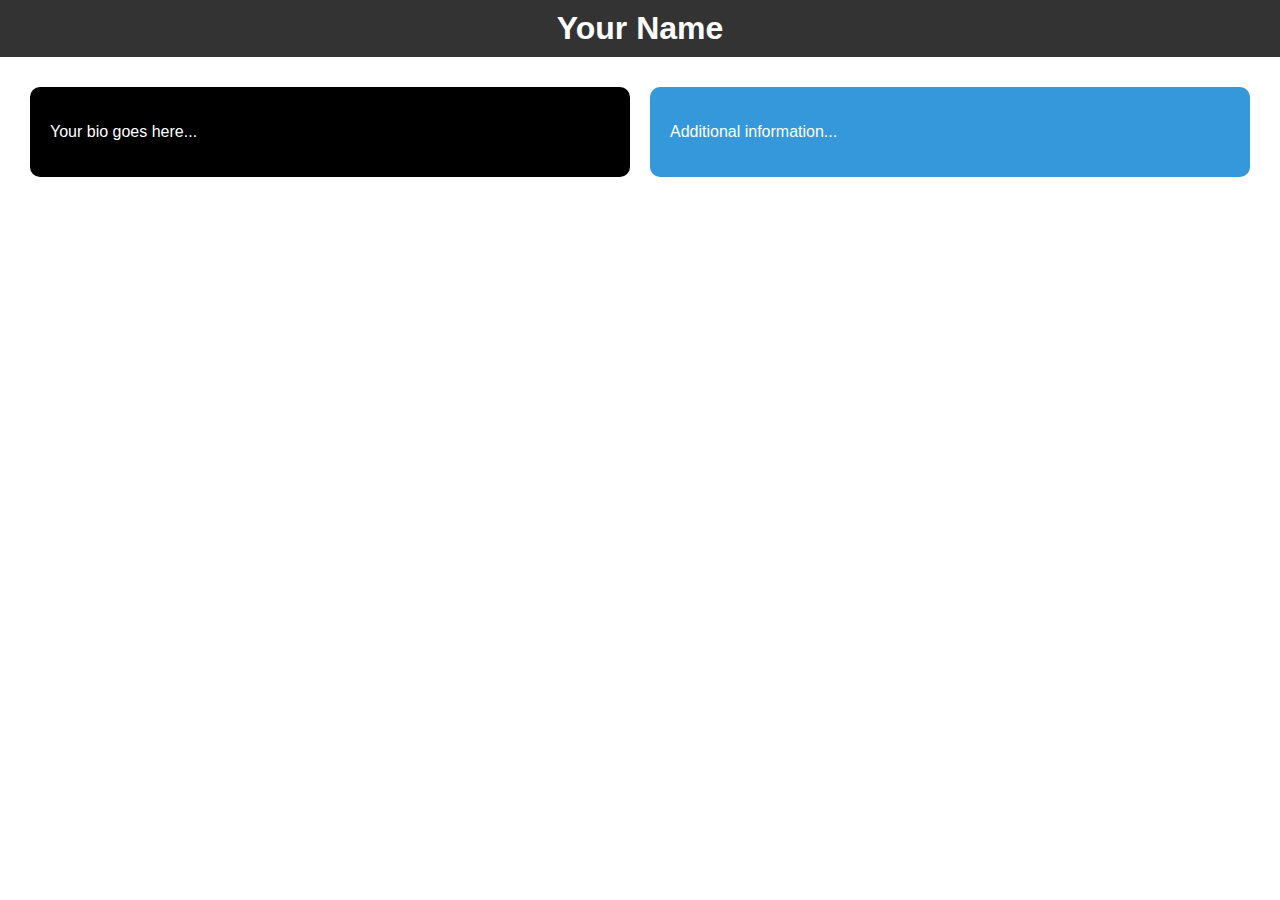
==== Lab1/index.html @ dc436638 "lab1 start" ====
<!DOCTYPE html>
<html lang="en">
<head>
  <meta charset="UTF-8">
  <meta name="viewport" content="width=device-width, initial-scale=1.0">
  <link rel="stylesheet" href="styles.css">
  <title>Your Bio Page</title>
</head>
<body>
  <header>
    <h1 class="centered">Your Name</h1>
  </header>

  <main>
    <div class="box black-background">
      <p class="white-text">Your bio goes here...</p>
    </div>
    <div class="box blue-background">
      <p class="white-text">Additional information...</p>
    </div>
  </main>
</body>
</html>
---- Lab1/styles.css ----
body {
    font-family: Arial, sans-serif;
    margin: 0;
  }
  
  header {
    background-color: #333;
    color: white;
    text-align: center;
    padding: 10px;
  }
  
  .centered {
    margin: 0;
  }
  
  main {
    display: flex;
    justify-content: space-around;
    padding: 20px;
  }
  
  .box {
    flex: 1;
    padding: 20px;
    margin: 10px;
    border-radius: 10px;
  }
  
  .black-background {
    background-color: #000;
  }
  
  .blue-background {
    background-color: #3498db;
  }
  
  .white-text {
    color: #fff;
  }
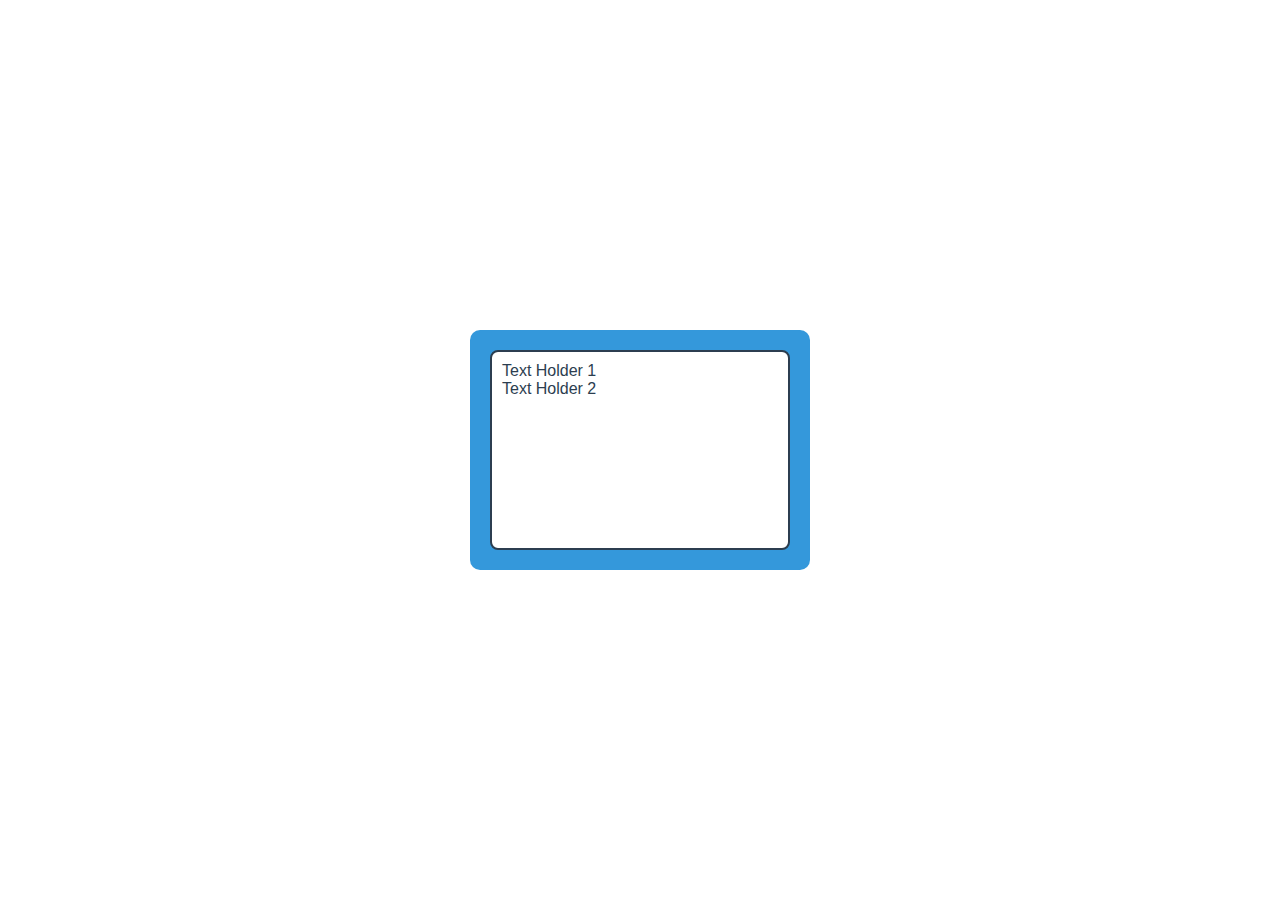
==== commit cfd3be28: "try" ====
--- a/Lab1/index.html
+++ b/Lab1/index.html
@@ -4,20 +4,14 @@
   <meta charset="UTF-8">
   <meta name="viewport" content="width=device-width, initial-scale=1.0">
   <link rel="stylesheet" href="styles.css">
-  <title>Your Bio Page</title>
+  <title>Rectangle Box Example</title>
 </head>
 <body>
-  <header>
-    <h1 class="centered">Your Name</h1>
-  </header>
-
-  <main>
-    <div class="box black-background">
-      <p class="white-text">Your bio goes here...</p>
+  <div class="outer-box">
+    <div class="inner-box">
+      <p class="text-holder">Text Holder 1</p>
+      <p class="text-holder">Text Holder 2</p>
     </div>
-    <div class="box blue-background">
-      <p class="white-text">Additional information...</p>
-    </div>
-  </main>
+  </div>
 </body>
 </html>
--- a/Lab1/styles.css
+++ b/Lab1/styles.css
@@ -1,41 +1,32 @@
 body {
     font-family: Arial, sans-serif;
     margin: 0;
+    display: flex;
+    justify-content: center;
+    align-items: center;
+    height: 100vh;
   }
   
-  header {
-    background-color: #333;
-    color: white;
-    text-align: center;
-    padding: 10px;
-  }
-  
-  .centered {
-    margin: 0;
-  }
-  
-  main {
-    display: flex;
-    justify-content: space-around;
+  .outer-box {
+    width: 300px;
+    height: 200px;
+    background-color: #3498db;
     padding: 20px;
-  }
-  
-  .box {
-    flex: 1;
-    padding: 20px;
-    margin: 10px;
     border-radius: 10px;
   }
   
-  .black-background {
-    background-color: #000;
+  .inner-box {
+    width: 100%;
+    height: 100%;
+    background-color: #fff;
+    border: 2px solid #2c3e50;
+    border-radius: 8px;
+    padding: 10px;
+    box-sizing: border-box;
   }
   
-  .blue-background {
-    background-color: #3498db;
-  }
-  
-  .white-text {
-    color: #fff;
+  .text-holder {
+    margin: 0;
+    color: #2c3e50;
   }
   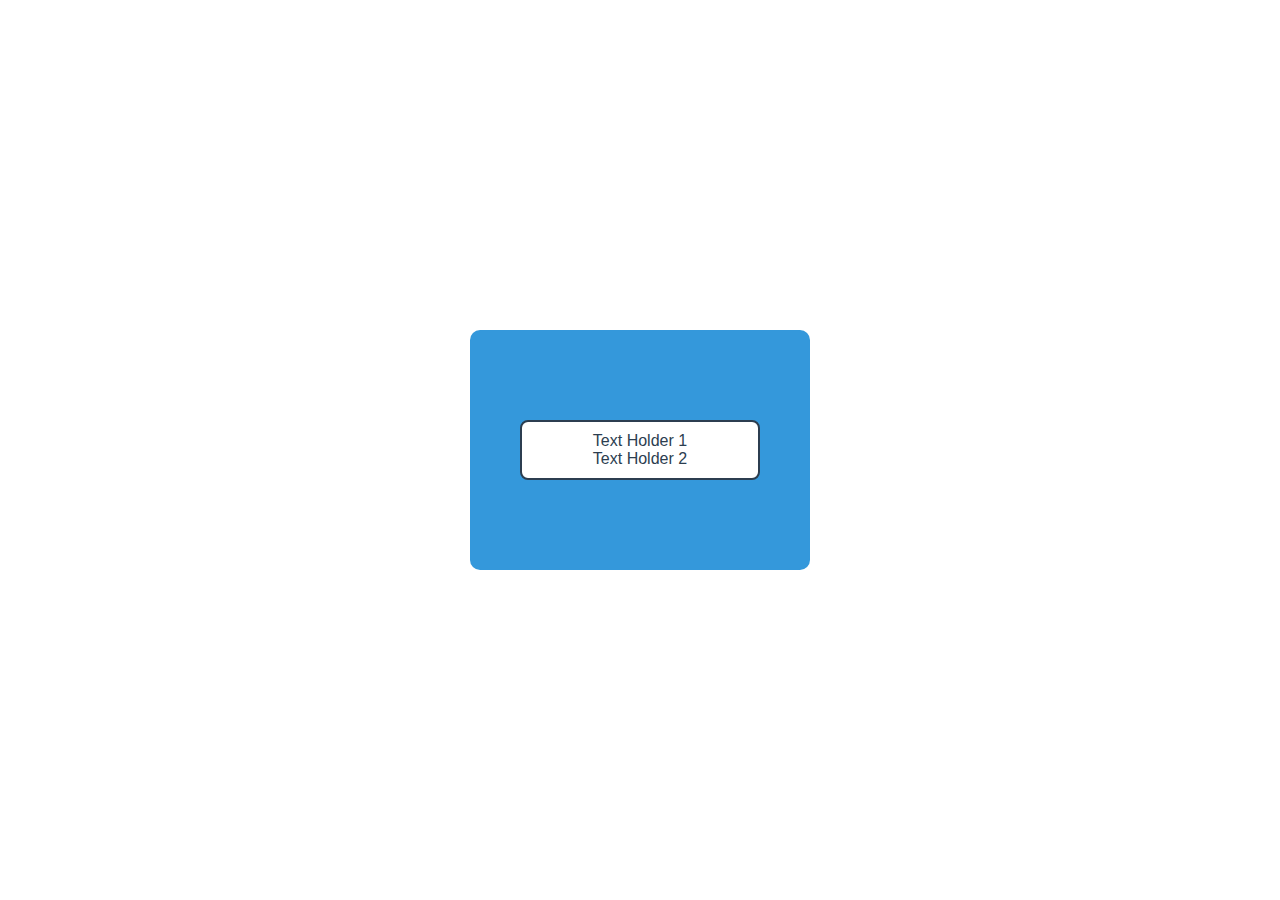
==== commit e75fe56d: "css" ====
--- a/Lab1/index.html
+++ b/Lab1/index.html
@@ -15,3 +15,6 @@
   </div>
 </body>
 </html>
+
+
+
--- a/Lab1/styles.css
+++ b/Lab1/styles.css
@@ -13,16 +13,19 @@
     background-color: #3498db;
     padding: 20px;
     border-radius: 10px;
+    display: flex;
+    justify-content: center;
+    align-items: center;
   }
   
   .inner-box {
-    width: 100%;
-    height: 100%;
+    width: 80%;
     background-color: #fff;
     border: 2px solid #2c3e50;
     border-radius: 8px;
     padding: 10px;
     box-sizing: border-box;
+    text-align: center;
   }
   
   .text-holder {
